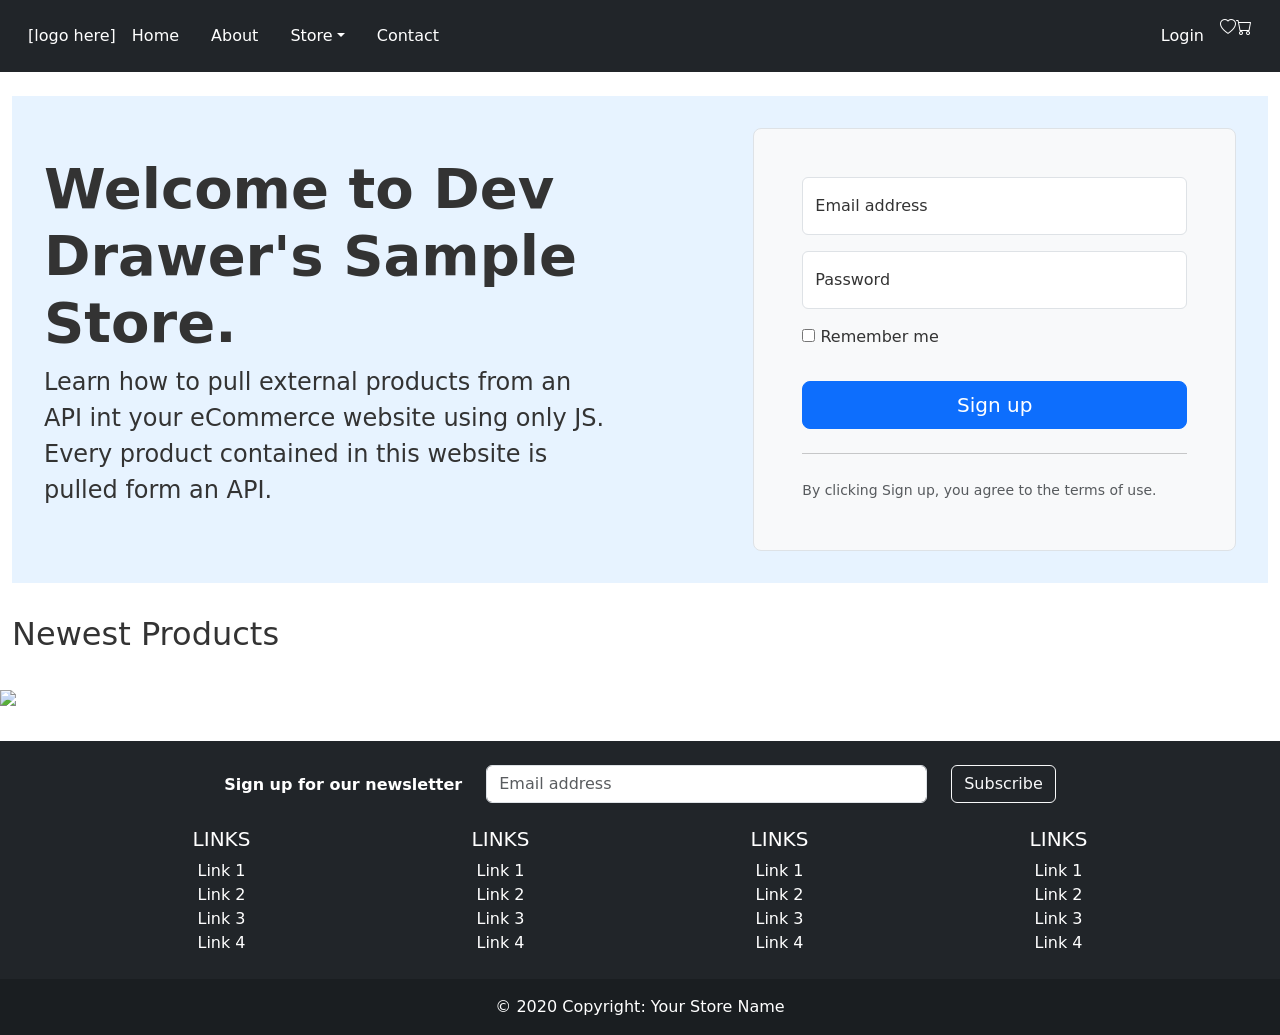
==== index.html @ b4b5ae9d "first commit" ====
<!DOCTYPE html>
<html lang="en">

<head>
    <meta charset="UTF-8">
    <meta http-equiv="X-UA-Compatible" content="IE=edge">
    <meta name="viewport" content="width=device-width, initial-scale=1.0">
    <title>Rollex Store</title>
    <link href="https://cdn.jsdelivr.net/npm/bootstrap@5.0.2/dist/css/bootstrap.min.css" rel="stylesheet">
    <link href="/css/style.min.css" rel="stylesheet">
</head>

<body>

    <div id="nav-placeholder"></div>
    <div class="container-fluid">
        <div class="hero">
            <div class="row align-items-center">
                <div class="col-lg-7">
                    <h1 class="display-4 fw-bold">Welcome to Dev Drawer's Sample Store.</h1>
                    <p class="col-lg-10 fs-4">Learn how to pull external products from an API int your eCommerce website
                        using only JS. Every product contained in this website is pulled form an API.</p>
                </div>
                <div class="col-md-10 mx-auto col-lg-5">
                    <form class="p-4 p-md-5 border rounded-3 bg-light">
                        <div class="form-floating mb-3">
                            <input type="email" class="form-control" id="floatingInput" placeholder="name@example.com"
                                autocomplete="off">
                            <label for="floatingInput">Email address</label>
                        </div>
                        <div class="form-floating mb-3">
                            <input type="password" class="form-control" id="floatingPassword" placeholder="Password"
                                autocomplete="off">
                            <label for="floatingPassword">Password</label>
                        </div>
                        <div class="checkbox mb-3">
                            <label>
                                <input type="checkbox" value="remember-me"> Remember me
                            </label>
                        </div>
                        <button class="w-100 btn btn-lg btn-primary" type="submit">Sign up</button>
                        <hr class="my-4">
                        <small class="text-muted">By clicking Sign up, you agree to the terms of use.</small>
                    </form>
                </div>
            </div>
        </div>
        <h2>Newest Products</h2>
        <div class="row products new"></div>
    </div>
    <br>
    <img src="https://via.placeholder.com/1280x200.png?text=Placeholder%20Image" class="img-fluid">
    <div id="footer-placeholder"></div>









    <script src="https://cdn.jsdelivr.net/npm/bootstrap@5.0.2/dist/js/bootstrap.bundle.min.js"></script>
    <script src="https://cdnjs.cloudflare.com/ajax/libs/jquery/3.7.1/jquery.min.js"></script>
    <script src="https://cdn.jsdelivr.net/npm/popper.js@1.16.0/dist/umd/popper.min.js"></script>
    <script src="/js/init.js"></script>
</body>

</html>
---- css/style.min.css ----
@import url("https://cdn.jsdelivr.net/npm/bootstrap-icons@1.5.0/font/bootstrap-icons.css");

body {
    color: #333;
    font-size: 16px
}

.text-end a {
    float: right
}

a {
    text-decoration: none !important
}

a :hover, a :active, a :visited {
    text-decoration: none
}

.breadcrumb .sep {
    padding: 0 5px
}

label {
    margin-bottom: 1rem
}

.hero {
    background-color: #e7f3ff;
    padding: 2rem;
    margin-bottom: 2rem
}

.product {
    border: 1px solid #c0c0c0;
    height: 300px;
    margin-bottom: 1rem;
    text-align: center;
    position: relative
}

.product .image {
    overflow: hidden;
    height: 100%;
    width: 100%;
    margin-bottom: 1rem;
    padding: 1rem
}

.product .image img {
    max-height: 80%;
    max-width: 80%;
    position: absolute;
    top: 50%;
    left: 50%;
    transform: translate(-50%, -50%)
}

.product .info {
    background-color: #1c7ad1cc;
    position: absolute;
    width: 100%;
    bottom: 0;
    left: 0;
    padding: 1rem;
    min-height: 100%;
    opacity: 0;
    transition: all 0.25s ease;
    color: #fff !important
}

.product .info .title {
    position: absolute;
    top: 50%;
    left: 50%;
    transform: translate(-50%, -50%)
}

.product :hover>.info {
    opacity: 1
}

footer {
    margin-top: 2rem
}

.cartDisplay div {
    width: 75%
}

.cartDisplay div h6 {
    text-align: left
}

.cartDisplay img {
    margin-right: 1rem
}
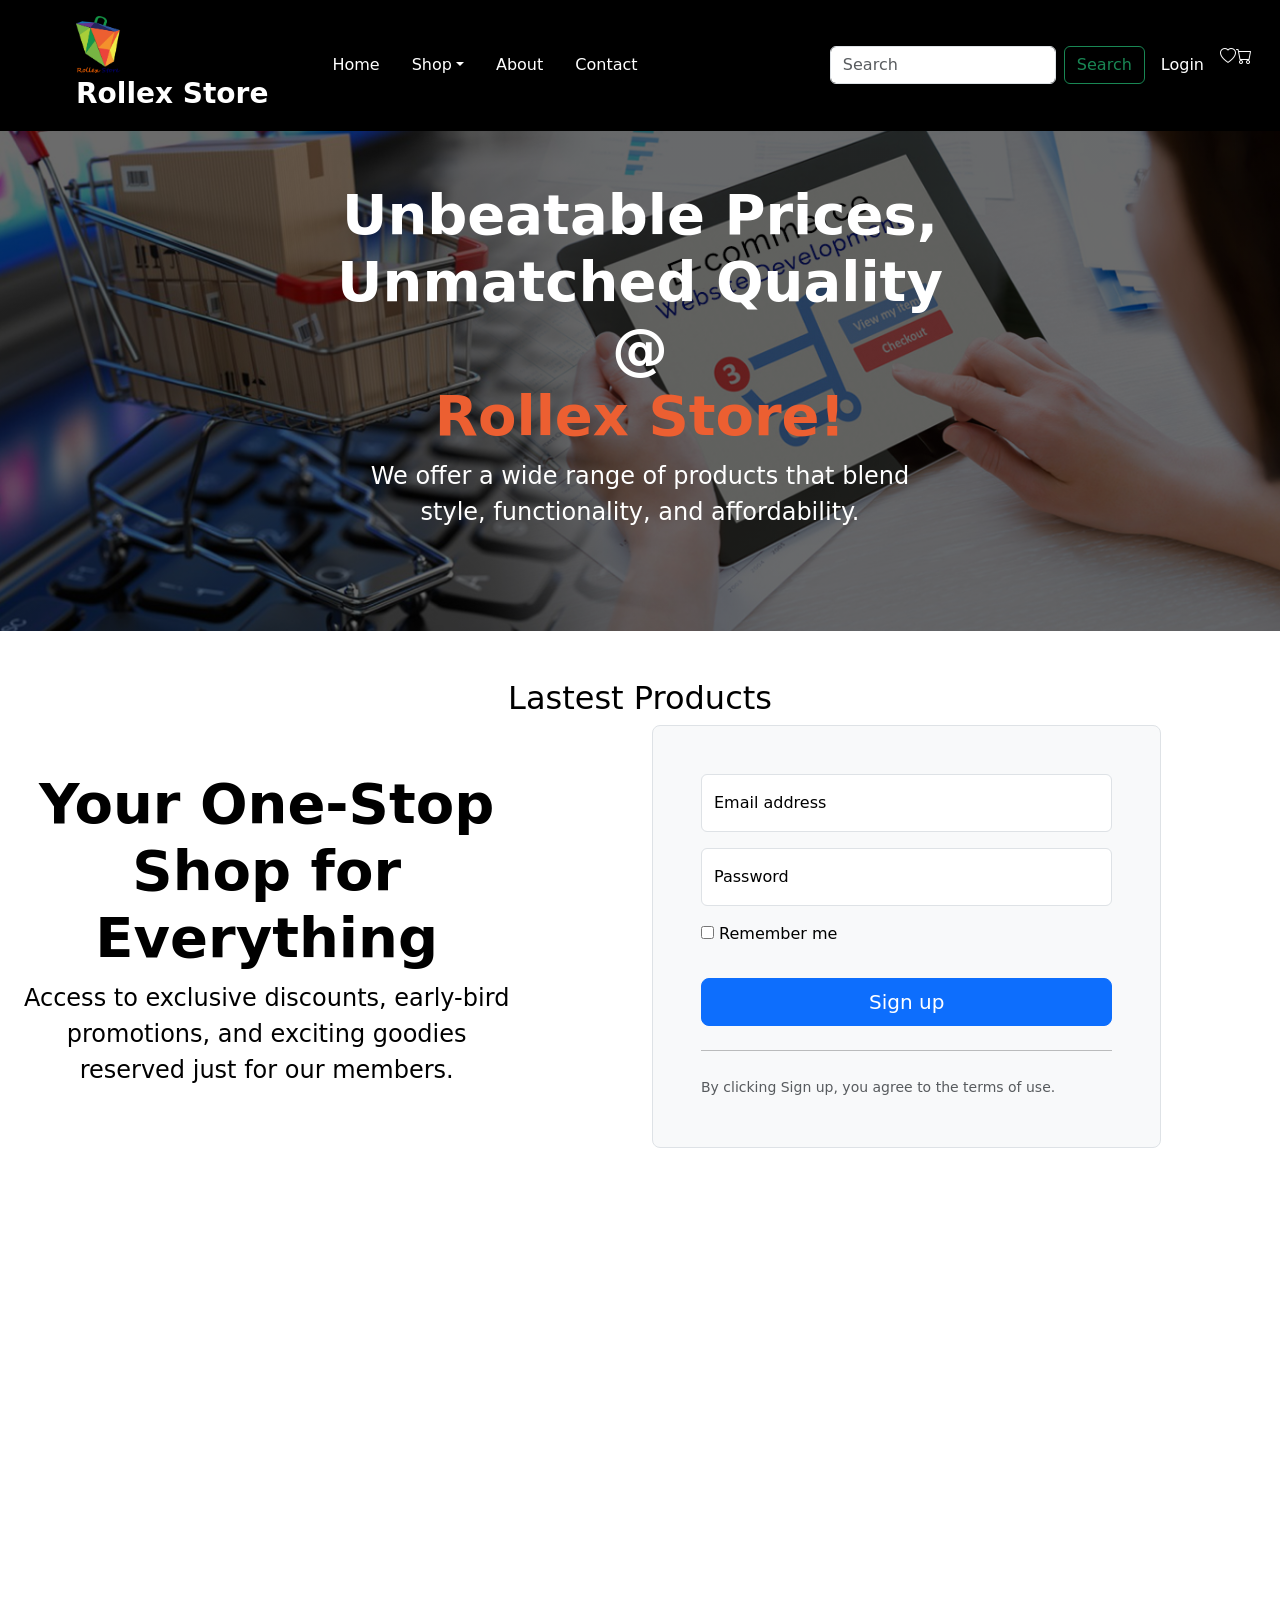
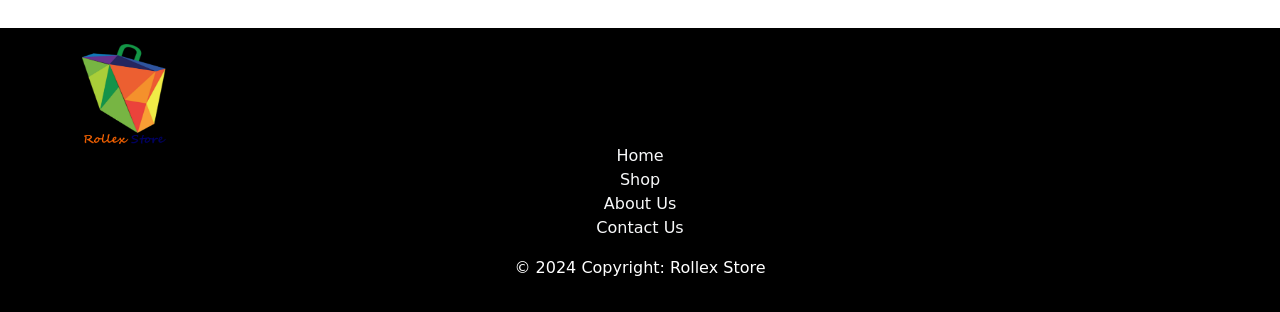
==== commit db625170: "Worked on other page including the landing page" ====
--- a/index.html
+++ b/index.html
@@ -5,65 +5,80 @@
     <meta charset="UTF-8">
     <meta http-equiv="X-UA-Compatible" content="IE=edge">
     <meta name="viewport" content="width=device-width, initial-scale=1.0">
-    <title>Rollex Store</title>
+    <title>Rollex Store | Transform Your Shopping Experience with Rollex Store!</title>
     <link href="https://cdn.jsdelivr.net/npm/bootstrap@5.0.2/dist/css/bootstrap.min.css" rel="stylesheet">
     <link href="/css/style.min.css" rel="stylesheet">
+    <link rel="stylesheet" href="https://cdnjs.cloudflare.com/ajax/libs/font-awesome/6.6.0/css/all.min.css">
+    <link rel="shortcut icon" href="./images/Rollex-logo.png" type="image/x-icon">
 </head>
 
 <body>
+    <!-- Header section -->
+    <div id="nav-placeholder"></div>
 
-    <div id="nav-placeholder"></div>
-    <div class="container-fluid">
-        <div class="hero">
-            <div class="row align-items-center">
-                <div class="col-lg-7">
-                    <h1 class="display-4 fw-bold">Welcome to Dev Drawer's Sample Store.</h1>
-                    <p class="col-lg-10 fs-4">Learn how to pull external products from an API int your eCommerce website
-                        using only JS. Every product contained in this website is pulled form an API.</p>
-                </div>
-                <div class="col-md-10 mx-auto col-lg-5">
-                    <form class="p-4 p-md-5 border rounded-3 bg-light">
-                        <div class="form-floating mb-3">
-                            <input type="email" class="form-control" id="floatingInput" placeholder="name@example.com"
-                                autocomplete="off">
-                            <label for="floatingInput">Email address</label>
-                        </div>
-                        <div class="form-floating mb-3">
-                            <input type="password" class="form-control" id="floatingPassword" placeholder="Password"
-                                autocomplete="off">
-                            <label for="floatingPassword">Password</label>
-                        </div>
-                        <div class="checkbox mb-3">
-                            <label>
-                                <input type="checkbox" value="remember-me"> Remember me
-                            </label>
-                        </div>
-                        <button class="w-100 btn btn-lg btn-primary" type="submit">Sign up</button>
-                        <hr class="my-4">
-                        <small class="text-muted">By clicking Sign up, you agree to the terms of use.</small>
-                    </form>
-                </div>
+    <!-- Hero section -->
+    <main class="hero">
+        <div class="container-fluid">
+            <div class="col-lg-7 mx-auto" style="padding-top: 50px;">
+                <h1 class="display-4 fw-bold" style="color: white; text-align: center;">
+                    Unbeatable Prices, Unmatched Quality<br> @<br>
+                    <span style="color: #EC5F31;">Rollex Store!</span>
+                </h1>
+                <p class="col-lg-10 fs-4" style="color: white; text-align: center; margin: 0 auto;">
+                    We offer a wide range of products that blend style, functionality, and affordability.</p>
             </div>
         </div>
-        <h2>Newest Products</h2>
+    </main>
+
+
+    <!-- Product section -->
+    <div class="container-fluid my-5">
+        <h2 class="p-6" style="text-align: center;">Lastest Products</h2>
         <div class="row products new"></div>
+
+        <div class="row align-items-center">
+            <div class="col-lg-5">
+                <h1 class="display-4 fw-bold text-center">Your One-Stop Shop for Everything</h1>
+                <p class=" fs-4 text-center">Access to exclusive discounts, early-bird
+                    promotions,
+                    and exciting goodies reserved just for our members.</p>
+            </div>
+            <div class="col-md-10 mx-auto col-lg-5 p-6">
+                <form class="p-md-5 border rounded-3 bg-light">
+                    <div class="form-floating mb-3">
+                        <input type="email" class="form-control" id="floatingInput" placeholder="name@example.com"
+                            autocomplete="off">
+                        <label for="floatingInput">Email address</label>
+                    </div>
+                    <div class="form-floating mb-3">
+                        <input type="password" class="form-control" id="floatingPassword" placeholder="Password"
+                            autocomplete="off">
+                        <label for="floatingPassword">Password</label>
+                    </div>
+                    <div class="checkbox mb-3">
+                        <label>
+                            <input type="checkbox" value="remember-me"> Remember me
+                        </label>
+                    </div>
+                    <button class="w-100 btn btn-lg btn-primary" type="submit">Sign up</button>
+                    <hr class="my-4">
+                    <small class="text-muted">By clicking Sign up, you agree to the terms of use.</small>
+                </form>
+            </div>
+        </div>
+
     </div>
-    <br>
-    <img src="https://via.placeholder.com/1280x200.png?text=Placeholder%20Image" class="img-fluid">
+    <div
+        style="background-image: url(https://images.unsplash.com/opengraph/1x1.png?mark=https%3A%2F%2Fimages.unsplash.com%2Fopengraph%2Flogo.png&mark-w=64&mark-align=top%2Cleft&mark-pad=50&h=630&w=1200&blend=https%3A%2F%2Fimages.unsplash.com%2Fphoto-1441984904996-e0b6ba687e04%3Fcrop%3Dfaces%252Cedges%26h%3D630%26w%3D1200%26blend%3D000000%26blend-mode%3Dnormal%26blend-alpha%3D10%26mark-w%3D750%26mark-align%3Dmiddle%252Ccenter%26mark%3Dhttps%253A%252F%252Fimages.unsplash.com%252Fopengraph%252Fsearch-input.png%253Fw%253D750%2526h%253D84%2526txt%253Dstore%2526txt-pad%253D80%2526txt-align%253Dmiddle%25252Cleft%2526txt-color%253D%252523000000%2526txt-size%253D40%2526txt-width%253D660%2526txt-clip%253Dellipsis%2526auto%253Dformat%2526fit%253Dcrop%2526q%253D60%26auto%3Dformat%26fit%3Dcrop%26q%3D60%26ixid%3DM3wxMjA3fDB8MXxzZWFyY2h8M3x8c3RvcmV8ZW58MHx8fHwxNzIzMjAwMjczfDA%26ixlib%3Drb-4.0.3&blend-w=1&auto=format&fit=crop&q=60); background-size: cover; background-repeat: no-repeat; max-width: 1440px; height: 400px; background-position: center">
+    </div>
     <div id="footer-placeholder"></div>
 
-
-
-
-
-
-
-
-
-    <script src="https://cdn.jsdelivr.net/npm/bootstrap@5.0.2/dist/js/bootstrap.bundle.min.js"></script>
-    <script src="https://cdnjs.cloudflare.com/ajax/libs/jquery/3.7.1/jquery.min.js"></script>
-    <script src="https://cdn.jsdelivr.net/npm/popper.js@1.16.0/dist/umd/popper.min.js"></script>
-    <script src="/js/init.js"></script>
 </body>
 
+<!-- Javascript link Resources -->
+<script src="https://cdn.jsdelivr.net/npm/bootstrap@5.0.2/dist/js/bootstrap.bundle.min.js"></script>
+<script src="https://cdnjs.cloudflare.com/ajax/libs/jquery/3.7.1/jquery.min.js"></script>
+<script src="https://cdn.jsdelivr.net/npm/popper.js@1.16.0/dist/umd/popper.min.js"></script>
+<script src="/js/init.js"></script>
+
 </html>
--- a/css/style.min.css
+++ b/css/style.min.css
@@ -1,7 +1,13 @@
 @import url("https://cdn.jsdelivr.net/npm/bootstrap-icons@1.5.0/font/bootstrap-icons.css");
 
+* {
+    margin: 0;
+    padding: 0;
+    box-sizing: border-box;
+}
+
 body {
-    color: #333;
+    color: black;
     font-size: 16px
 }
 
@@ -26,9 +32,13 @@
 }
 
 .hero {
-    background-color: #e7f3ff;
-    padding: 2rem;
-    margin-bottom: 2rem
+    background-image: linear-gradient(rgba(0, 0, 0, 0.58),
+            rgba(0, 0, 0, 0.58)), url('../images/hero-background.jpeg');
+    background-repeat: no-repeat;
+    background-size: cover;
+    background-position: center;
+    max-width: 100%;
+    height: 500px;
 }
 
 .product {
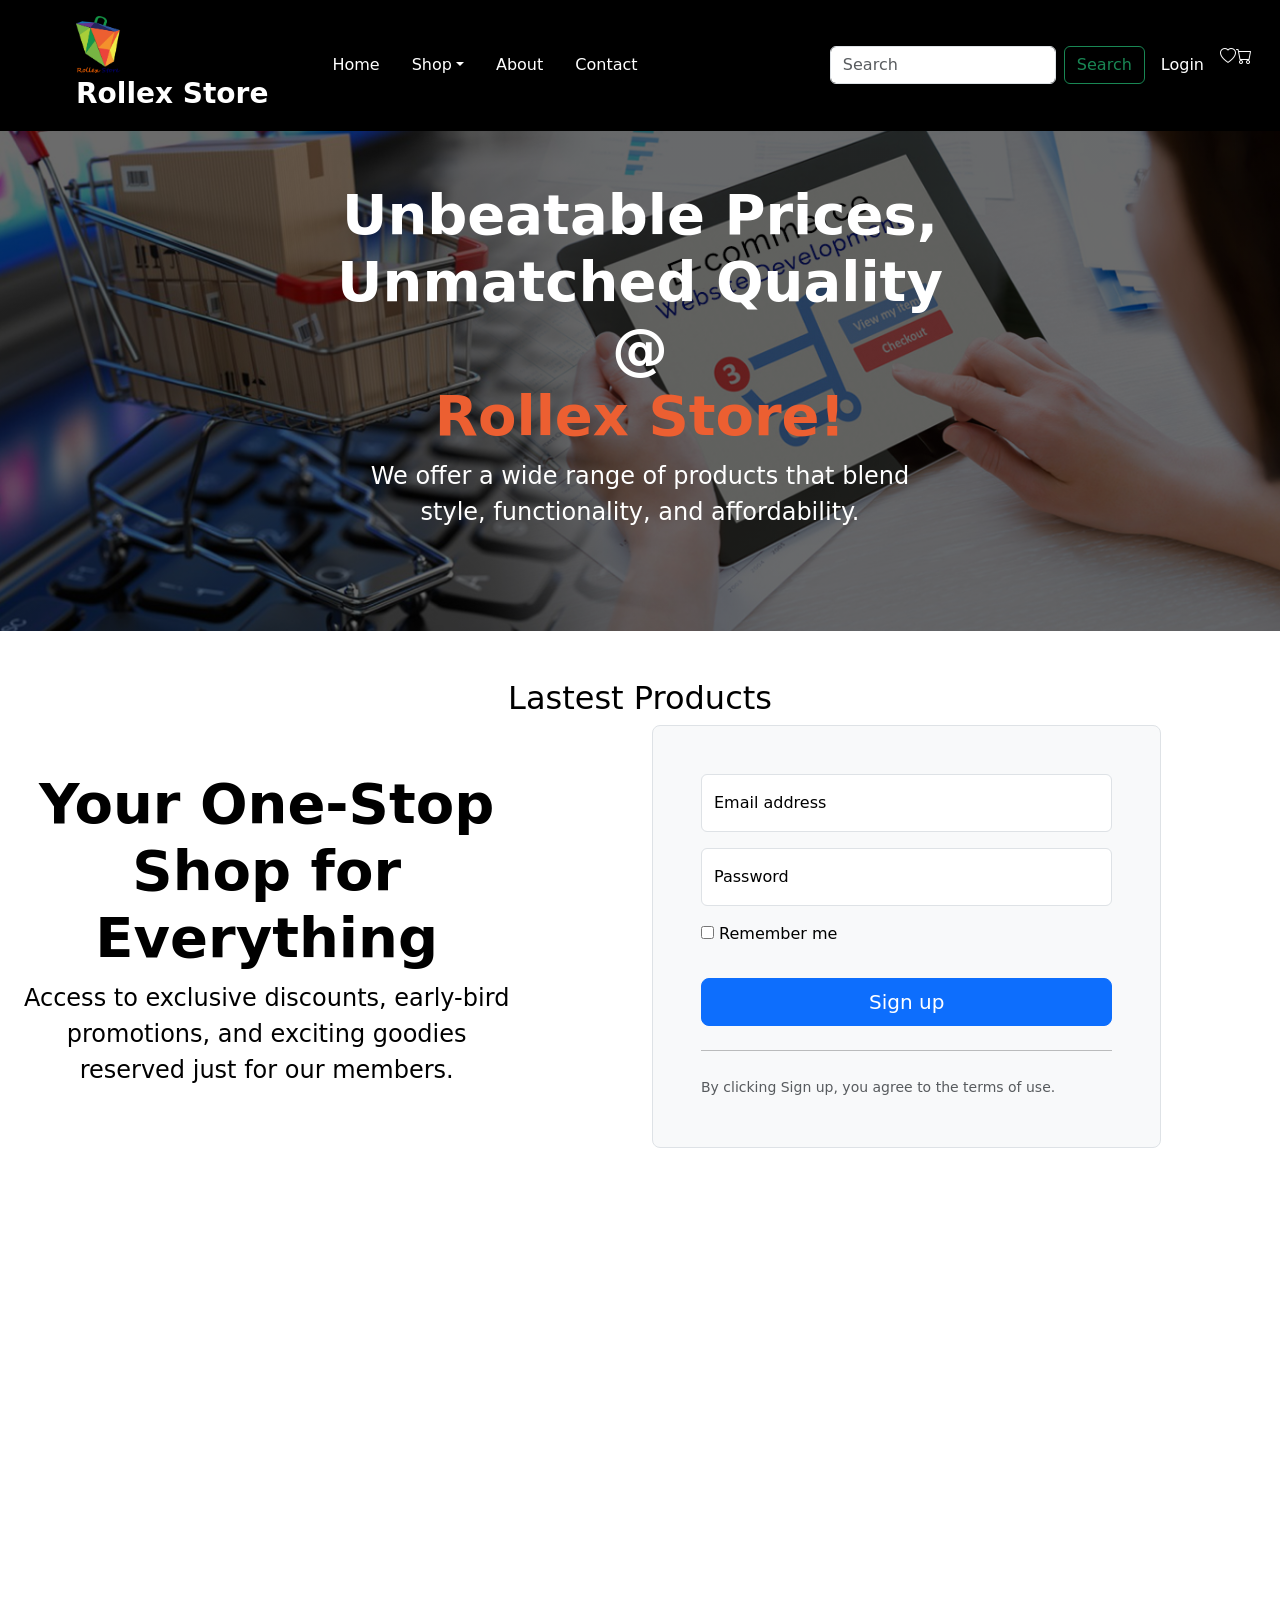
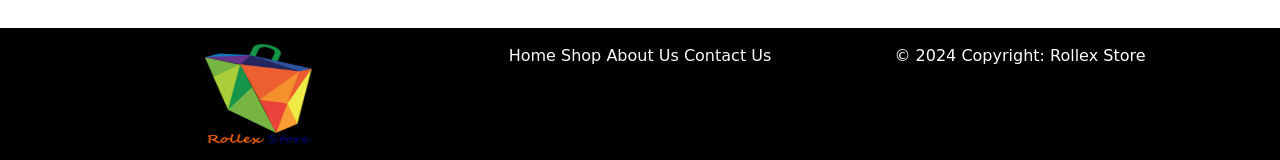
==== commit 9818fde0: "Make the navigation show" ====
--- a/index.html
+++ b/index.html
@@ -14,10 +14,62 @@
 
 <body>
     <!-- Header section -->
-    <div id="nav-placeholder"></div>
+    <header class="p-3 text-white" style="background-color: black;">
+        <div class="container-fluid">
+            <div class="d-flex flex-wrap align-items-center justify-content-center justify-content-lg-start">
+                <div class="flex px-5">
+                    <img src="./images/Rollex-logo.png" alt="Rollex Store logo" width="45px" class="img-fluid">
+                    <a href="/"
+                        class="d-flex align-items-center mb-2 mb-lg-0 text-l text-decoration-none fs-3 fw-bold text-white">
+                        Rollex Store
+                    </a>
+                </div>
+                <ul class="nav col-12 col-lg-auto me-lg-auto mb-2 justify-content-center mb-md-0">
+                    <li class="nav-item active">
+                        <a class="nav-link text-white" href="/index.html">Home</a>
+                    </li>
+                    <li class="nav-item dropdown">
+                        <a class="nav-link dropdown-toggle text-white" href="#" id="navbarDropdown" role="button"
+                            data-toggle="dropdown" aria-haspopup="true" aria-expanded="false">
+                            Shop</a>
+                        <div class="dropdown-menu categories" aria-labelledby="navbarDropdown">
+                        </div>
+                    </li>
+                    <li class="nav-item">
+                        <a class="nav-link text-white" href="./pages/about.html">About</a>
+                    </li>
+                    <li class="nav-item">
+                        <a class="nav-link text-white" href="./pages/contact.html">Contact</a>
+                    </li>
+                </ul>
+
+                <form class="d-flex">
+                    <input class="form-control me-2" type="search" placeholder="Search" aria-label="Search">
+                    <button class="btn btn-outline-success" type="submit">Search</button>
+                </form>
+
+                <div class="text-end">
+                    <a class="nav-link text-white" href="./pages/cart.html"><i class="bi bi-cart"></i><span
+                            class="cartCount badge bg-primary ms-2"></span></a>
+                    <a class="nav-link text-white" href="./pages/wishlist.html"><i class="bi bi-heart"></i></a>
+                    <ul class="nav col-12 col-lg-auto me-lg-auto mb-2 justify-content-center mb-md-0 accountNav"></ul>
+                </div>
+            </div>
+        </div>
+    </header>
+
+
+
+
 
     <!-- Hero section -->
-    <main class="hero">
+    <main class="hero" style="background-image: linear-gradient(rgba(0, 0, 0, 0.58),
+    rgba(0, 0, 0, 0.58)), url(./images/hero-background.jpeg);
+background-repeat: no-repeat;
+background-size: cover;
+background-position: center;
+max-width: 100%;
+height: 500px;">
         <div class="container-fluid">
             <div class="col-lg-7 mx-auto" style="padding-top: 50px;">
                 <h1 class="display-4 fw-bold" style="color: white; text-align: center;">
@@ -71,7 +123,31 @@
     <div
         style="background-image: url(https://images.unsplash.com/opengraph/1x1.png?mark=https%3A%2F%2Fimages.unsplash.com%2Fopengraph%2Flogo.png&mark-w=64&mark-align=top%2Cleft&mark-pad=50&h=630&w=1200&blend=https%3A%2F%2Fimages.unsplash.com%2Fphoto-1441984904996-e0b6ba687e04%3Fcrop%3Dfaces%252Cedges%26h%3D630%26w%3D1200%26blend%3D000000%26blend-mode%3Dnormal%26blend-alpha%3D10%26mark-w%3D750%26mark-align%3Dmiddle%252Ccenter%26mark%3Dhttps%253A%252F%252Fimages.unsplash.com%252Fopengraph%252Fsearch-input.png%253Fw%253D750%2526h%253D84%2526txt%253Dstore%2526txt-pad%253D80%2526txt-align%253Dmiddle%25252Cleft%2526txt-color%253D%252523000000%2526txt-size%253D40%2526txt-width%253D660%2526txt-clip%253Dellipsis%2526auto%253Dformat%2526fit%253Dcrop%2526q%253D60%26auto%3Dformat%26fit%3Dcrop%26q%3D60%26ixid%3DM3wxMjA3fDB8MXxzZWFyY2h8M3x8c3RvcmV8ZW58MHx8fHwxNzIzMjAwMjczfDA%26ixlib%3Drb-4.0.3&blend-w=1&auto=format&fit=crop&q=60); background-size: cover; background-repeat: no-repeat; max-width: 1440px; height: 400px; background-position: center">
     </div>
-    <div id="footer-placeholder"></div>
+
+    <footer class="text-center p-3 text-white" style="background-color: black;">
+        <section class="container lightp-4 mx-auto" style="margin: 0 auto;">
+            <div class="row">
+                <div class="col ">
+                    <img src="./images/Rollex-logo.png" alt="Rollex Store Logo" style="width: 110px; height: 100px;">
+                    <div>
+
+                    </div>
+                </div>
+                <div class="col mb-0">
+                    <a href="#!" class="text-light">Home</a>
+
+                    <a href="#!" class="text-light">Shop</a>
+
+                    <a href="#!" class="text-light">About Us</a>
+
+                    <a href="#!" class="text-light">Contact Us</a>
+                </div>
+                <div class="col">
+                    © 2024 Copyright:
+                    <a class="text-white" href="#">Rollex Store</a>
+                </div>
+            </div>
+    </footer>
 
 </body>
 
@@ -79,6 +155,6 @@
 <script src="https://cdn.jsdelivr.net/npm/bootstrap@5.0.2/dist/js/bootstrap.bundle.min.js"></script>
 <script src="https://cdnjs.cloudflare.com/ajax/libs/jquery/3.7.1/jquery.min.js"></script>
 <script src="https://cdn.jsdelivr.net/npm/popper.js@1.16.0/dist/umd/popper.min.js"></script>
-<script src="/js/init.js"></script>
+<script src="./js/init.js"></script>
 
 </html>
--- a/css/style.min.css
+++ b/css/style.min.css
@@ -31,7 +31,7 @@
     margin-bottom: 1rem
 }
 
-.hero {
+/* .hero {
     background-image: linear-gradient(rgba(0, 0, 0, 0.58),
             rgba(0, 0, 0, 0.58)), url('../images/hero-background.jpeg');
     background-repeat: no-repeat;
@@ -39,7 +39,7 @@
     background-position: center;
     max-width: 100%;
     height: 500px;
-}
+} */
 
 .product {
     border: 1px solid #c0c0c0;
